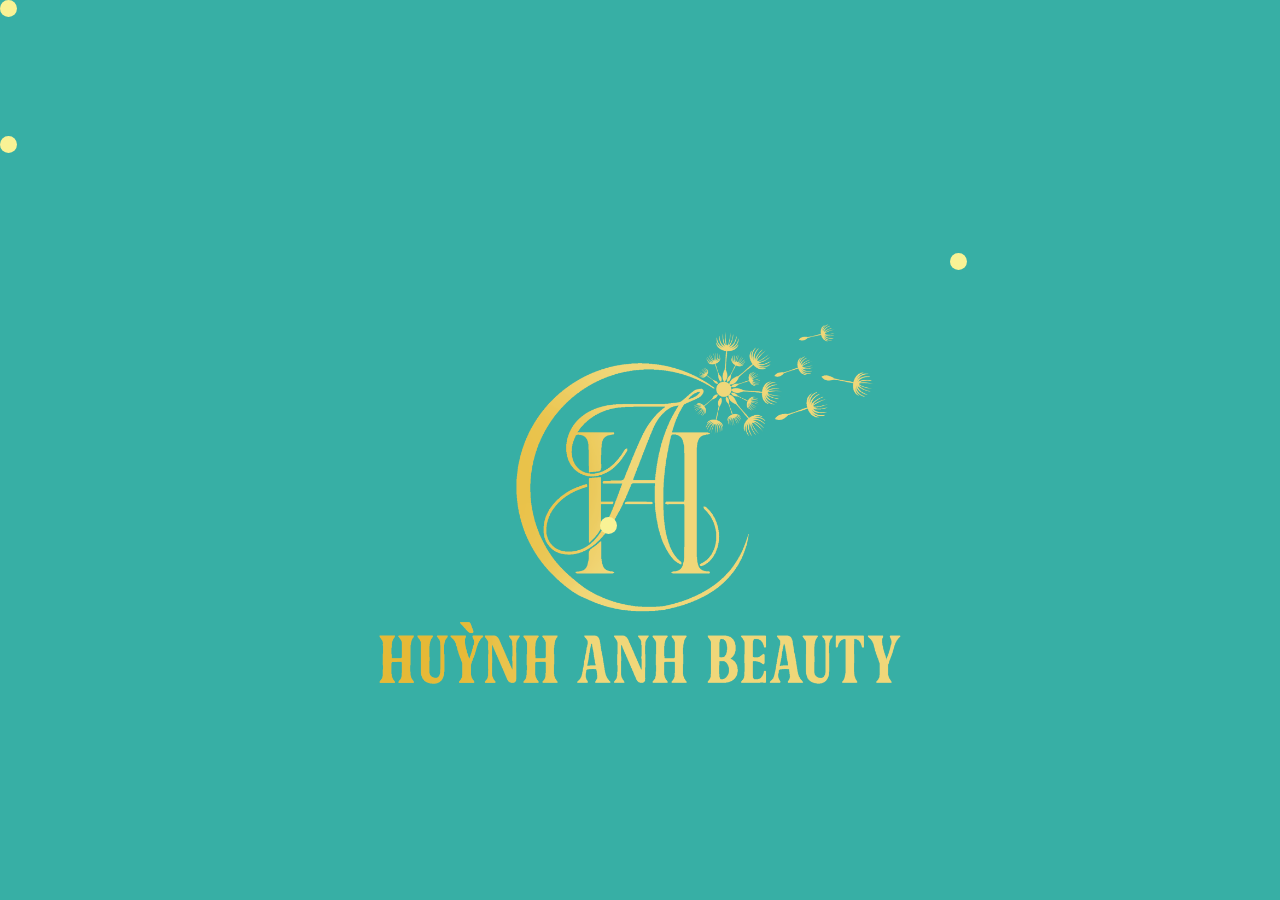
==== index.html @ b8a68ce3 "update" ====
<!DOCTYPE html>
<html lang="en">
<head>
    <meta charset="UTF-8">
    <meta name="viewport" content="width=device-width, initial-scale=1.0">
    <title>Welcome to Huỳnh Anh Beauty</title>
    <link rel="stylesheet" href="st-dand.css">
</head>

<body>

    <div class="dandelion">
        <div class="seed"></div>
        <div class="seed"></div>
        <div class="seed"></div>
        <div class="seed"></div>
        <div class="seed"></div>
        <div class="seed"></div>
        <div class="seed"></div>
        <div class="seed"></div>
        <div class="seed"></div>
        <!-- Add more seeds as needed -->
    </div>
    <center>
        <div class="tracker-og-hidden"></div>      <!---front page logo-->
        <section class="showcase overflow-hidden">
            <a href="./home.html" class="og-logo">
                <img style="width: 35rem; display: grid; place-items: center; margin-inline: 1.5rem; padding-block: 10rem;" id="myImage" src="pictures/gold-logo.PNG" alt="Image" class="delayed-appear">
            </a>
        </section> 
    </center>
        <script src="script.js"></script>
</body>

</html>
---- st-dand.css ----
*{
    box-sizing: border-box;
    padding: 0;
    margin: 0;
}

body{
    background:#37AFA5;
    align-items: center;
}

.delayed-appear {
    opacity: 0;
    transition: opacity 1s ease-in-out;
    transition-delay: 5s; /* Delay the transition by 5 seconds */
}

/* Show the image after the delay */
body.loaded .delayed-appear {
    opacity: 1;
}
.dandelion {
    position: relative;
}
.seed{          /*"container"*/
    position: relative;
    width: 17px;
    height: 17px;
    background: #F9F295;
    border-radius: 50%; 
    animation: blow 5s infinite linear;
    transform-origin: center;
}
.seed:nth-child(1) {
    top: 10x;
    animation-delay: 2s;  /*2*/
}   
.seed:nth-child(2) {
    top: 500px;
    left: 600px;
    animation-delay: 0s; /*0*/
}
.seed:nth-child(3) {
    top: -700px;
    left: 950px;
    animation-delay: 1s; /*1*/
}
.seed:nth-child(4) {
    top: -1000px;
    left: -700px;
    animation-delay: 2s;/*2*/
}
.seed:nth-child(5) {    
    top: 185px;
    left: 950px;
    animation-delay: 1s; /*0*/
}   
.seed:nth-child(6) {
    top: -460px;
    left: 620px;
    animation-delay: 2s; /*2*/
    }
.seed:nth-child(7) {        /*dandelion that hit right at the logo */
    top: -900px;
    left: -900px;
    animation-delay: 0s; /*1*/
}
.seed:nth-child(8) {
    top: -300px;
    left: 850px;
    animation-delay: 2s; /*2*/
}
    
    /* Add more nth-child selectors for additional seeds */
    
@keyframes blow {
    0% {
    transform: rotate(360deg) translateY(0);
    opacity: 0;
    }
    100% {
    transform: rotate(0deg) translateY(-300px);
    opacity: 1;
    }
}


/*================ BREAKPOINTS ===============*/
/* For small devices */
@media screen and (max-width: 320px){
    #myImage {
        width: 35rem;
    }
} 

@media screen and (max-width: 340px){
    #myImage {
        width: 35rem;
    }
} 


/* For medium devices */
@media screen and (min-width: 768px){
    #myImage {
        width: 40rem;
    }
}


/* For large devices */
@media screen and (min-width: 1120px){
    #myImage {
        width: 50rem;
    }
}



/*


#myImage {
    opacity: 0;
    filter: blur(20px);
    transition: filter 5s, opacity 40s;
}

@keyframes showHide {
    0% {
      width:0%;
     }
    40% {
      width:0%;
      }
    60% {
      width:0%;
      }
    100% {
      width:100%;
      }
}
.original-logo{
    width: 50rem;
    margin: center;
    
}
.fadingEffect {
    position:absolute;
    top:0; bottom:0; right:0;
    width:100%;
    background: #8BD3CD;
    animation: showHide 5s ease-in;
}


    0% {
    transform: translate(0, 0) scale(1);
    opacity: 1;
    }
    100% {
    transform: translate(300px, -300px) scale(0.5);
    opacity: 0;
    }

    
*/
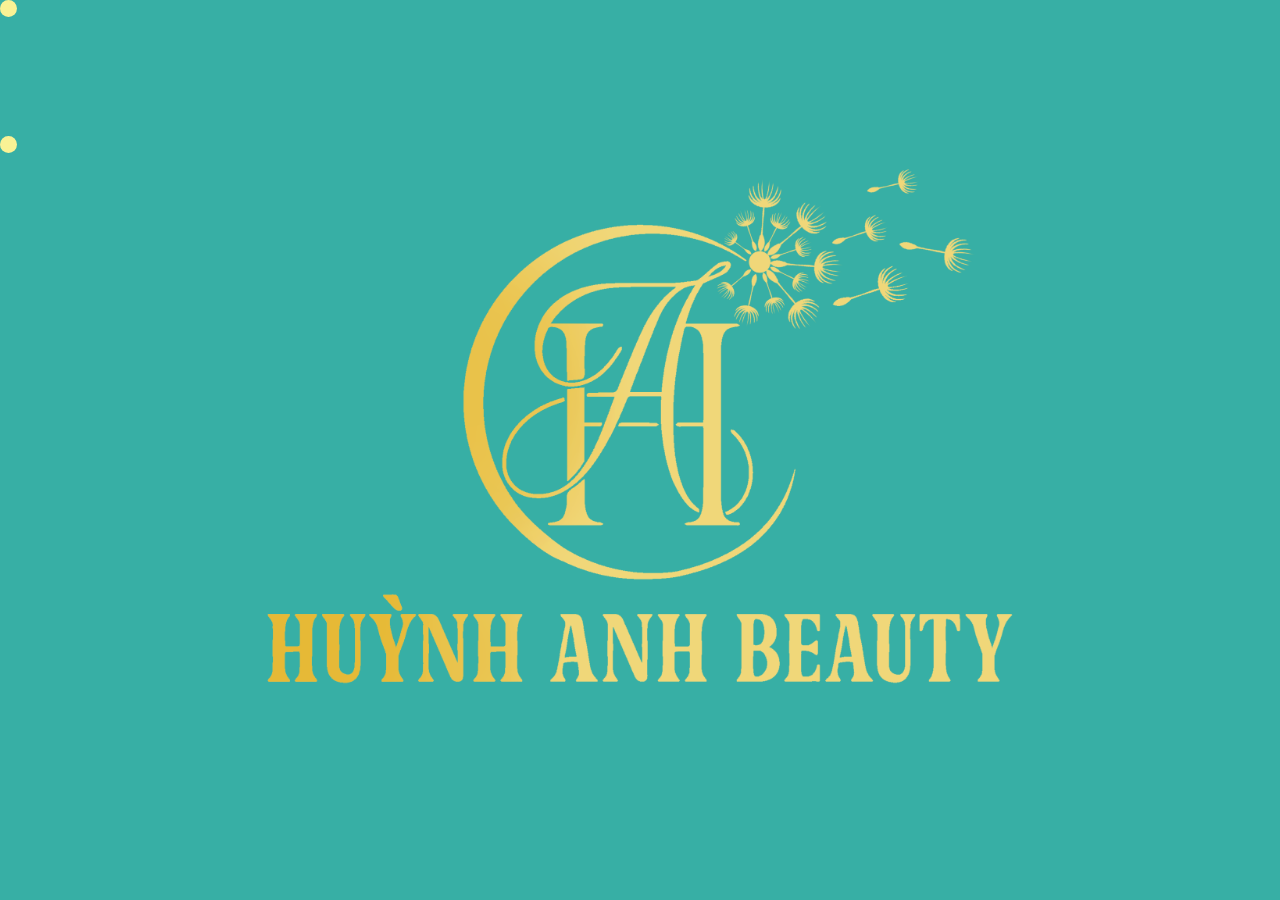
==== commit 8618e1b5: "should be center now" ====
--- a/index.html
+++ b/index.html
@@ -21,14 +21,12 @@
         <div class="seed"></div>
         <!-- Add more seeds as needed -->
     </div>
-    <center>
         <div class="tracker-og-hidden"></div>      <!---front page logo-->
         <section class="showcase overflow-hidden">
             <a href="./home.html" class="og-logo">
-                <img style="width: 35rem; display: grid; place-items: center; margin-inline: 1.5rem; padding-block: 10rem;" id="myImage" src="pictures/gold-logo.PNG" alt="Image" class="delayed-appear">
+                <img id="myImage" src="pictures/gold-logo.PNG" alt="Image" class="delayed-appear">
             </a>
         </section> 
-    </center>
         <script src="script.js"></script>
 </body>
 
--- a/st-dand.css
+++ b/st-dand.css
@@ -2,11 +2,11 @@
     box-sizing: border-box;
     padding: 0;
     margin: 0;
+    overflow: hidden;
 }
 
 body{
     background:#37AFA5;
-    align-items: center;
 }
 
 .delayed-appear {
@@ -18,26 +18,30 @@
 /* Show the image after the delay */
 body.loaded .delayed-appear {
     opacity: 1;
+    width: 25rem; 
+    display: block;
+    margin-left: auto;
+    margin-right: auto;
 }
 .dandelion {
     position: relative;
 }
 .seed{          /*"container"*/
     position: relative;
-    width: 17px;
-    height: 17px;
+    width: 12px;
+    height: 12px;
     background: #F9F295;
     border-radius: 50%; 
     animation: blow 5s infinite linear;
     transform-origin: center;
 }
 .seed:nth-child(1) {
-    top: 10x;
+    top: -900x;
     animation-delay: 2s;  /*2*/
 }   
 .seed:nth-child(2) {
-    top: 500px;
-    left: 600px;
+    top: -900px;
+    left: -600px;
     animation-delay: 0s; /*0*/
 }
 .seed:nth-child(3) {
@@ -91,11 +95,21 @@
     #myImage {
         width: 35rem;
     }
+
+    .seed{          /*"container"*/
+        width: 15px;
+        height: 15px;
+    }
 } 
 
 @media screen and (max-width: 340px){
     #myImage {
         width: 35rem;
+    }
+    
+    .seed{          /*"container"*/
+        width: 15px;
+        height: 15px;
     }
 } 
 
@@ -105,6 +119,11 @@
     #myImage {
         width: 40rem;
     }
+
+    .seed{          /*"container"*/
+        width: 17px;
+        height: 17px;
+    }
 }
 
 
@@ -112,6 +131,11 @@
 @media screen and (min-width: 1120px){
     #myImage {
         width: 50rem;
+    }
+
+    .seed{          /*"container"*/
+        width: 17px;
+        height: 17px;
     }
 }
 
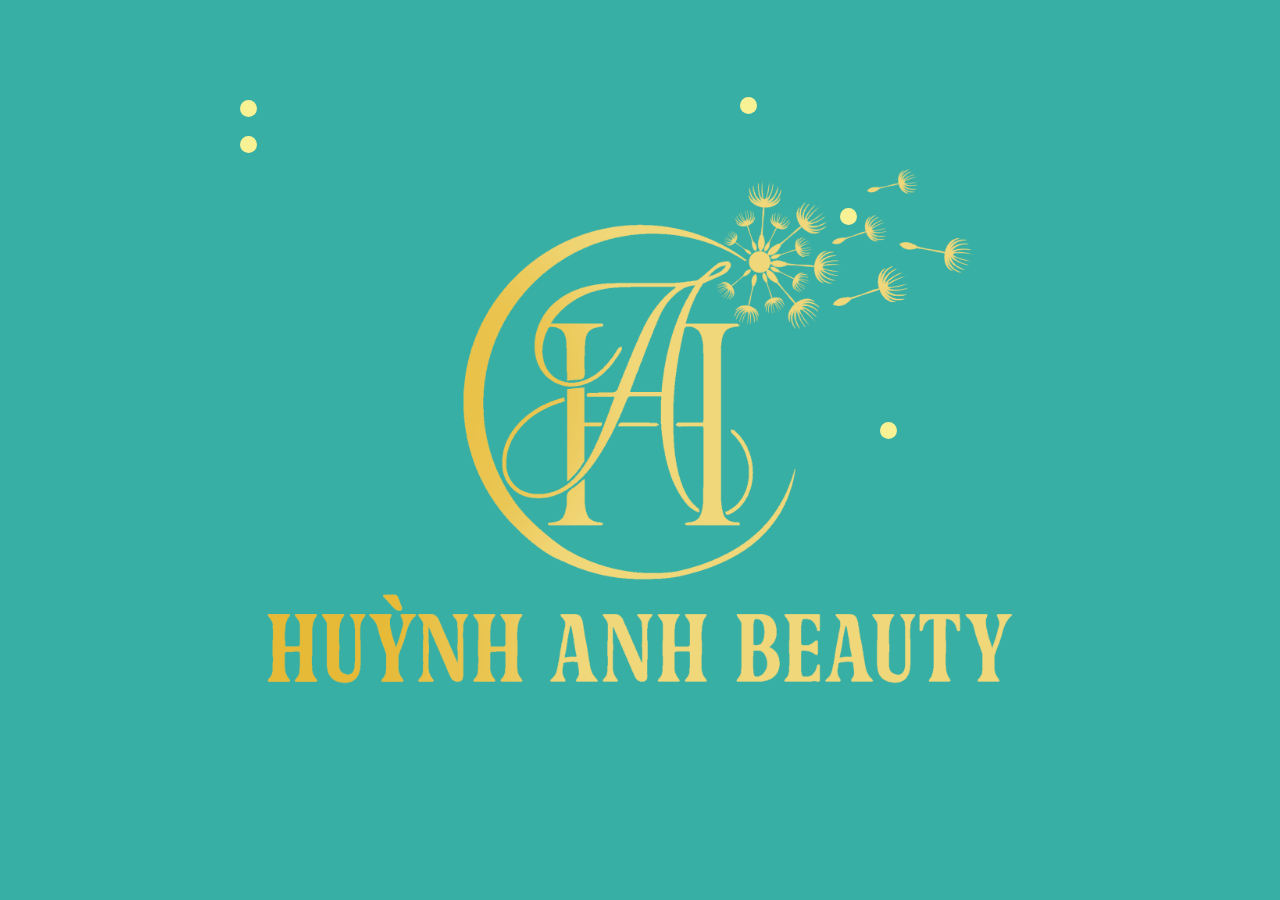
==== commit 4a6428ce: "ok la" ====
--- a/index.html
+++ b/index.html
@@ -3,30 +3,41 @@
 <head>
     <meta charset="UTF-8">
     <meta name="viewport" content="width=device-width, initial-scale=1.0">
+    <!--============== FAVICON ==================-->  
+    <link rel="icon" href="./pictures/HA-2.ico" type="image/x-icon">
+
+        <!--============== CSS ==================-->
+    <link rel="stylesheet" href="st-dand.css">
+
     <title>Welcome to Huỳnh Anh Beauty</title>
-    <link rel="stylesheet" href="st-dand.css">
+    
 </head>
 
 <body>
+    <header>
+        <div class="f-con">
+            <div class="dandelion">
+                <div class="seed"></div>
+                <div class="seed"></div>
+                <div class="seed"></div>
+                <div class="seed"></div>
+                <div class="seed"></div>
+                <div class="seed"></div>
+                <div class="seed"></div>
+                <div class="seed"></div>
+                <div class="seed"></div>
+                <!-- Add more seeds as needed -->
+            </div>
 
-    <div class="dandelion">
-        <div class="seed"></div>
-        <div class="seed"></div>
-        <div class="seed"></div>
-        <div class="seed"></div>
-        <div class="seed"></div>
-        <div class="seed"></div>
-        <div class="seed"></div>
-        <div class="seed"></div>
-        <div class="seed"></div>
-        <!-- Add more seeds as needed -->
-    </div>
-        <div class="tracker-og-hidden"></div>      <!---front page logo-->
-        <section class="showcase overflow-hidden">
-            <a href="./home.html" class="og-logo">
-                <img id="myImage" src="pictures/gold-logo.PNG" alt="Image" class="delayed-appear">
-            </a>
-        </section> 
+            <div class="tracker-og-hidden"></div>      <!---front page logo-->
+            <section class="showcase overflow-hidden">
+                <a href="./home.html" class="og-logo">
+                    <img id="myImage" src="pictures/gold-logo.PNG" alt="Image" class="delayed-appear">
+                </a>
+            </section> 
+        </div>            
+    </header>
+   
         <script src="script.js"></script>
 </body>
 
--- a/st-dand.css
+++ b/st-dand.css
@@ -1,14 +1,18 @@
-*{
-    box-sizing: border-box;
-    padding: 0;
+html, 
+body {
+    width: auto!important; 
+    overflow-x: hidden!important
+} 
+
+body {
+    background:#37AFA5;
+    display: flex;
+    justify-content: center;
+    align-items: center;
     margin: 0;
-    overflow: hidden;
+ /* Stop Website from scrolling side to side */
+
 }
-
-body{
-    background:#37AFA5;
-}
-
 .delayed-appear {
     opacity: 0;
     transition: opacity 1s ease-in-out;
@@ -20,59 +24,58 @@
     opacity: 1;
     width: 25rem; 
     display: block;
-    margin-left: auto;
-    margin-right: auto;
+
 }
 .dandelion {
     position: relative;
 }
 .seed{          /*"container"*/
     position: relative;
-    width: 12px;
-    height: 12px;
+    width: 17px;
+    height: 17px;
     background: #F9F295;
     border-radius: 50%; 
     animation: blow 5s infinite linear;
     transform-origin: center;
 }
 .seed:nth-child(1) {
-    top: -900x;
-    animation-delay: 2s;  /*2*/
+    top: 100px;
+    animation-delay: 2s;
 }   
 .seed:nth-child(2) {
-    top: -900px;
-    left: -600px;
-    animation-delay: 0s; /*0*/
+    top: 80px;
+    left: 500px;
+    animation-delay: 0s;
 }
 .seed:nth-child(3) {
-    top: -700px;
-    left: 950px;
-    animation-delay: 1s; /*1*/
+    top: -400px;
+    left: 560px;
+    animation-delay: 1s;
 }
 .seed:nth-child(4) {
-    top: -1000px;
-    left: -700px;
-    animation-delay: 2s;/*2*/
+    top: -120px;
+    left: 580px;
+    animation-delay: 2s;
 }
-.seed:nth-child(5) {    
-    top: 185px;
-    left: 950px;
-    animation-delay: 1s; /*0*/
+.seed:nth-child(5) {    /*dandelion that hit right at the logo */
+    top: 140px;
+    left: 600px;
+    animation-delay: 0s;
 }   
 .seed:nth-child(6) {
     top: -460px;
     left: 620px;
-    animation-delay: 2s; /*2*/
+    animation-delay: 2s;
     }
-.seed:nth-child(7) {        /*dandelion that hit right at the logo */
-    top: -900px;
-    left: -900px;
-    animation-delay: 0s; /*1*/
+.seed:nth-child(7) {
+    top: 320px;
+    left: 640px;
+    animation-delay: 1s;
 }
 .seed:nth-child(8) {
     top: -300px;
-    left: 850px;
-    animation-delay: 2s; /*2*/
+    left: 660px;
+    animation-delay: 2s;
 }
     
     /* Add more nth-child selectors for additional seeds */
@@ -96,18 +99,18 @@
         width: 35rem;
     }
 
-    .seed{          /*"container"*/
-        width: 15px;
-        height: 15px;
+    .seed span{          /*"container"*/
+        width: 12px;
+        height: 12px;
     }
-} 
+}
 
 @media screen and (max-width: 340px){
     #myImage {
         width: 35rem;
     }
     
-    .seed{          /*"container"*/
+    .seed span{          /*"container"*/
         width: 15px;
         height: 15px;
     }
@@ -120,7 +123,7 @@
         width: 40rem;
     }
 
-    .seed{          /*"container"*/
+    .seed span{          /*"container"*/
         width: 17px;
         height: 17px;
     }
@@ -133,7 +136,7 @@
         width: 50rem;
     }
 
-    .seed{          /*"container"*/
+    .seed span{          /*"container"*/
         width: 17px;
         height: 17px;
     }
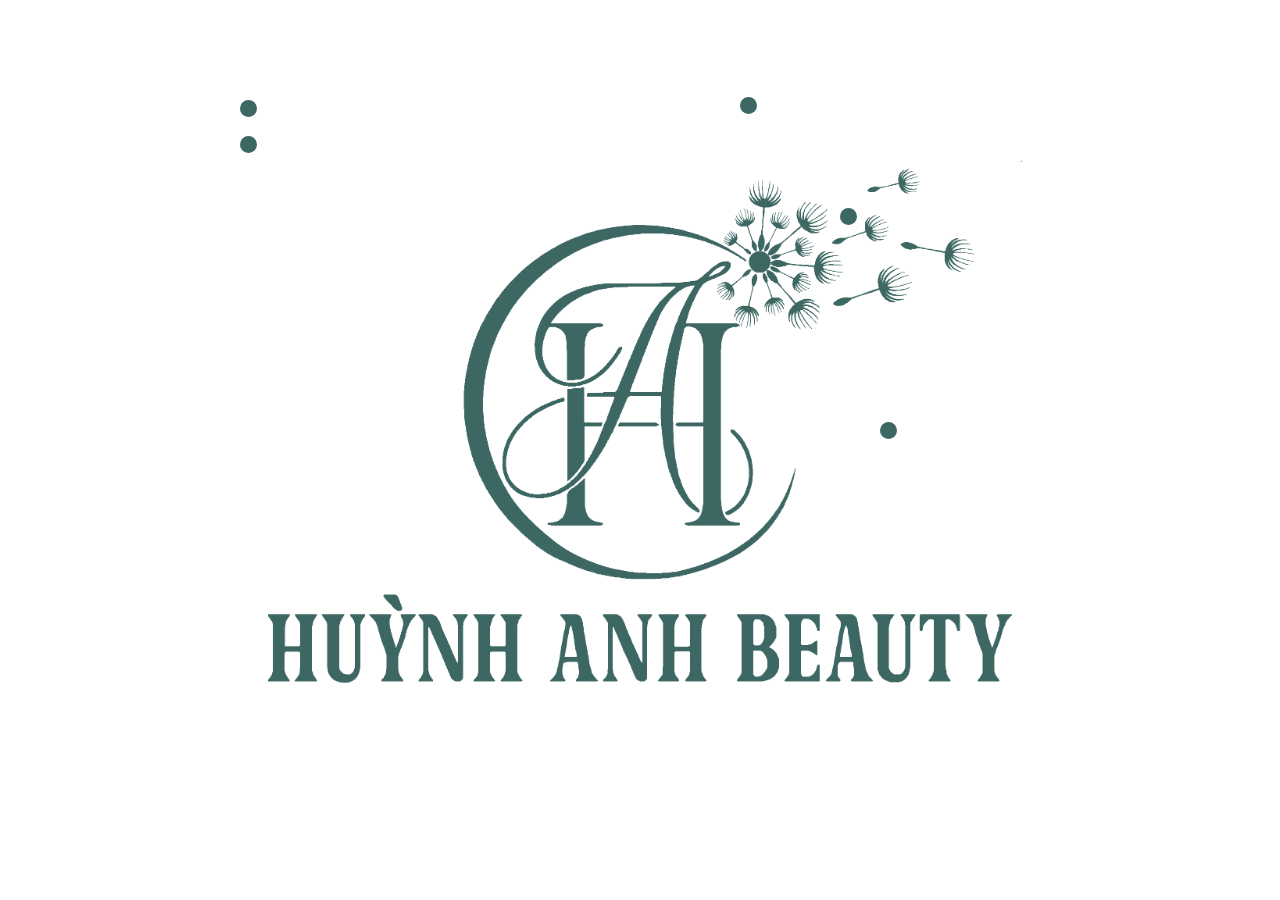
==== commit 3feacee1: "so far" ====
--- a/index.html
+++ b/index.html
@@ -32,7 +32,7 @@
             <div class="tracker-og-hidden"></div>      <!---front page logo-->
             <section class="showcase overflow-hidden">
                 <a href="./home.html" class="og-logo">
-                    <img id="myImage" src="pictures/gold-logo.PNG" alt="Image" class="delayed-appear">
+                    <img id="myImage" src="pictures/new.PNG" alt="Image" class="delayed-appear">
                 </a>
             </section> 
         </div>            
--- a/st-dand.css
+++ b/st-dand.css
@@ -5,7 +5,8 @@
 } 
 
 body {
-    background:#37AFA5;
+    background-image: url("./pictures/bg2.JPG");    /*this is the set up for now*/
+    background-size: 2000px 3200px;
     display: flex;
     justify-content: center;
     align-items: center;
@@ -33,7 +34,7 @@
     position: relative;
     width: 17px;
     height: 17px;
-    background: #F9F295;
+    background: #3D6763;
     border-radius: 50%; 
     animation: blow 5s infinite linear;
     transform-origin: center;
